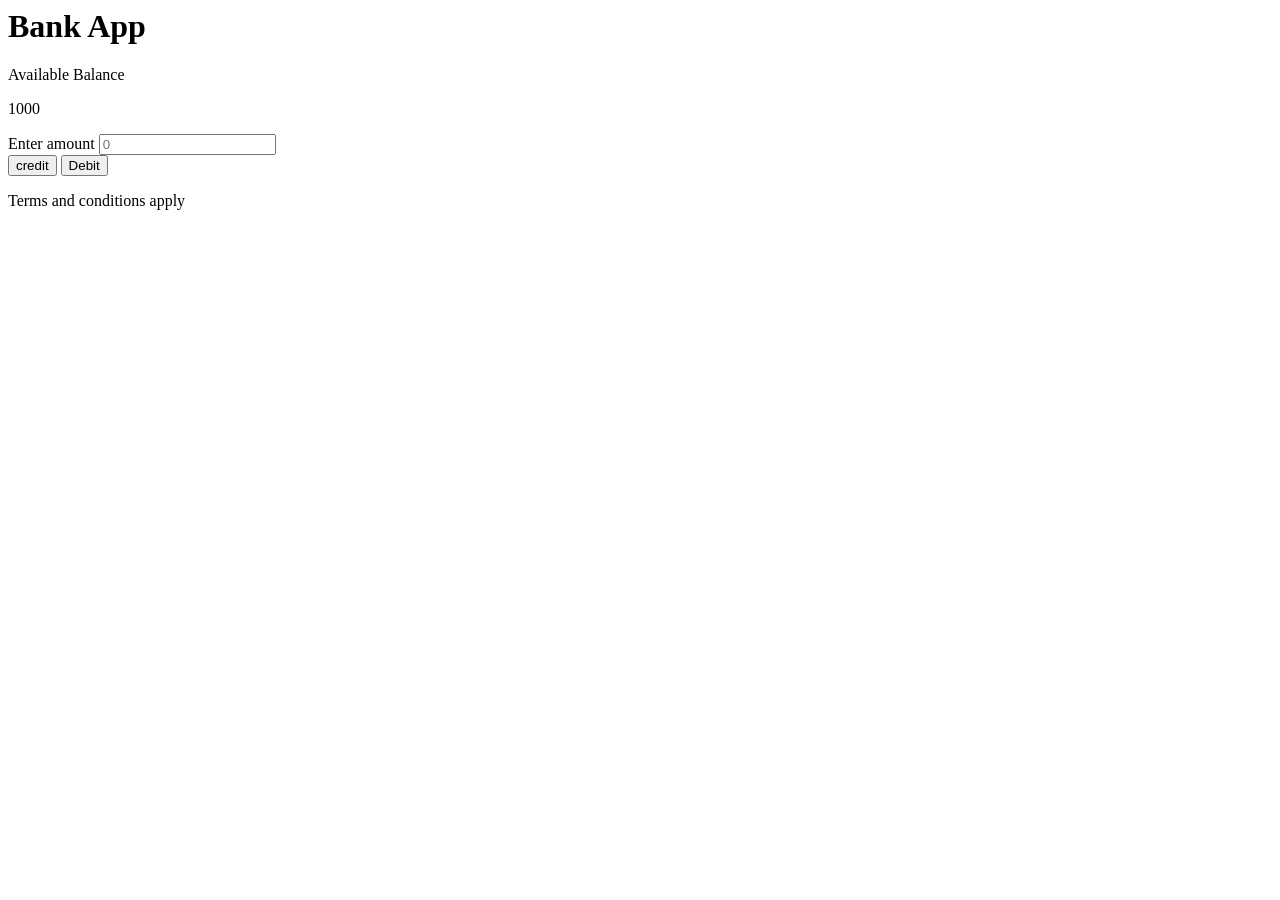
==== calculator.html @ 00e67ad8 "Bank App Part-1 Moudle-6 | Lesson: calculator part-1 | Project: Bank app part-1" ====
<html>

<head>
    <title>Bank App</title>
    <link rel="stylesheet" href="style.css">
</head>

<body>
    <div id="app">
        <h1 id="app-title">Bank App</h1>

        <div id="balance-box">

        <p id=""balance-label>Available Balance</p>
        <p id="balance">1000</p>
        </div>

        <div id="entry-box">

        <label-id="amount-label" for="amount">Enter amount</label>
        <input type="number" id="amount" placeholder="0">
        </div>

        <div id="button-box">
            <button class="action credit" id="credit-btn">credit</button>
            <button class="action debit" id="debit-btn">Debit</button>
        </div>

        <p id="message"></p>
        <p id="note">Terms and conditions apply</p>

        </div>
        

</body>

</html>
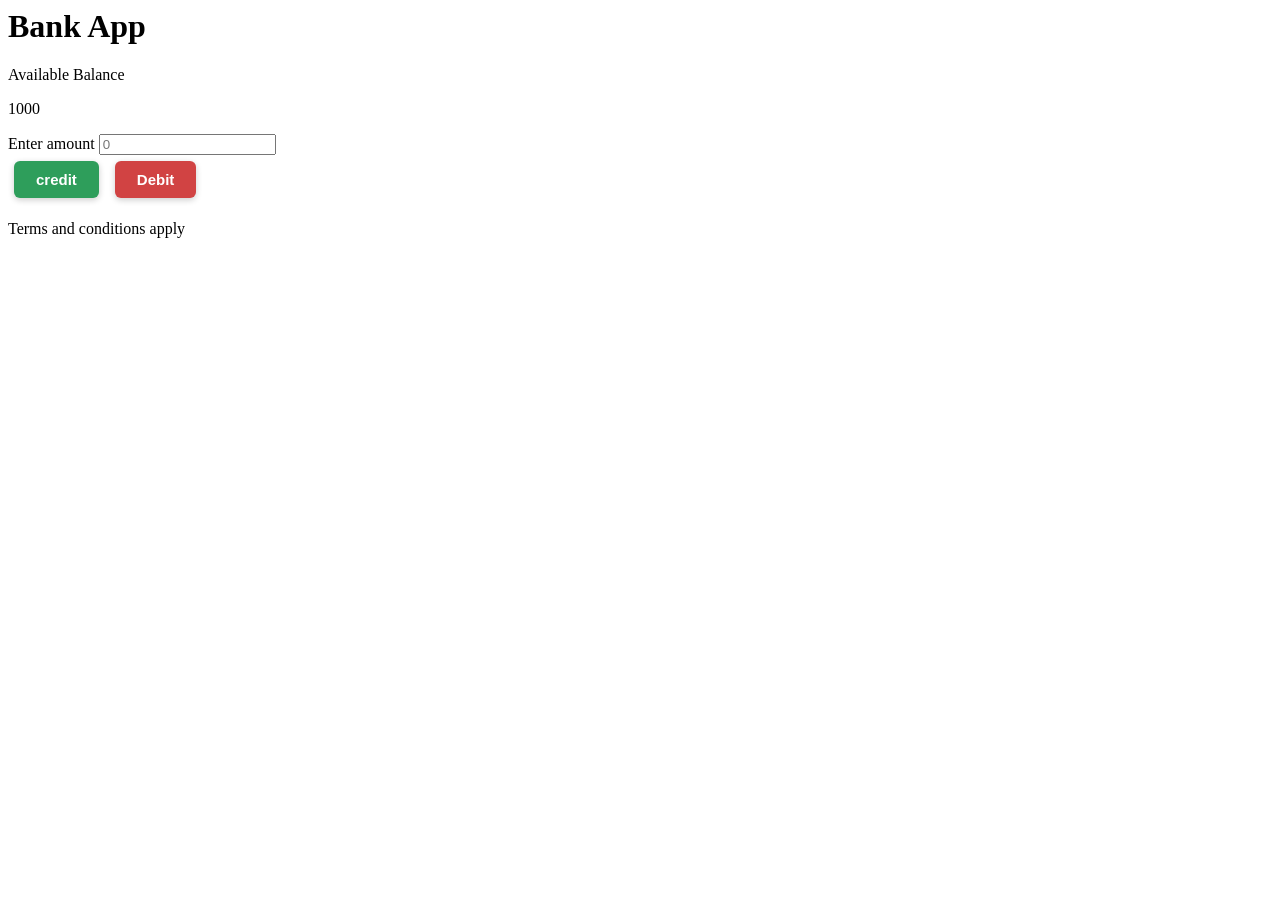
==== commit 1719a5b4: "Bank App Part-3 Moudle-6 | Lesson: calculator part-3 | Project: Bank app part-3" ====
--- a/calculator.html
+++ b/calculator.html
@@ -30,6 +30,8 @@
         <p id="note">Terms and conditions apply</p>
 
         </div>
+
+        <script src="script.js"></script>
         
 
 </body>
--- a/style.css
+++ b/style.css
@@ -0,0 +1,76 @@
+bbody {
+    font-family: Arial, Helvetica, sans-serif;
+    background-color: #eef1f5;
+}
+
+.app {
+    width: 320px;
+    margin: 40px auto;
+    padding: 24px;
+    background-color: #ffffff;
+    border-radius: 12px;
+    box-shadow: 0px 4px 12px rgba(0, 0, 0, 0.2);
+}
+
+.app-title {
+    text-transform: uppercase;
+    font-size: 22px;
+    color: #1a3d6d;
+    text-align: center;
+}
+
+.balance-label,
+.amount-label {
+    text-decoration: underline;
+    font-size: 14px;
+    color: #555555;
+}
+
+.balance {
+    font-size: 32px;
+    font-weight: bold;
+    color: #1a3d6d;
+    margin-top: 4px;
+}
+
+.amount {
+    width: 100%;
+    padding: 10px;
+    font-family: Arial, Helvetica, sans-serif;
+    font-size: 16px;
+    border-radius: 6px;
+    border: 1px solid #cccccc;
+}
+
+.button-box {
+    text-align: center;
+    margin-top: 16px;
+}
+
+.action {
+    padding: 10px 22px;
+    margin: 6px;
+    border: none;
+    border-radius: 6px;
+    color: #ffffff;
+    font-weight: bold;
+    font-size: 15px;
+    cursor: pointer;
+    box-shadow: 0px 2px 6px rgba(0, 0, 0, 0.2);
+}
+
+.credit {
+    background-color: #2e9e5b;
+}
+
+.debit {
+    background-color: #d14343;
+}
+
+.note {
+    text-decoration: line-through;
+    font-size: 11px;
+    color: #999999;
+    text-align: center;
+    margin-top: 18px;
+}
